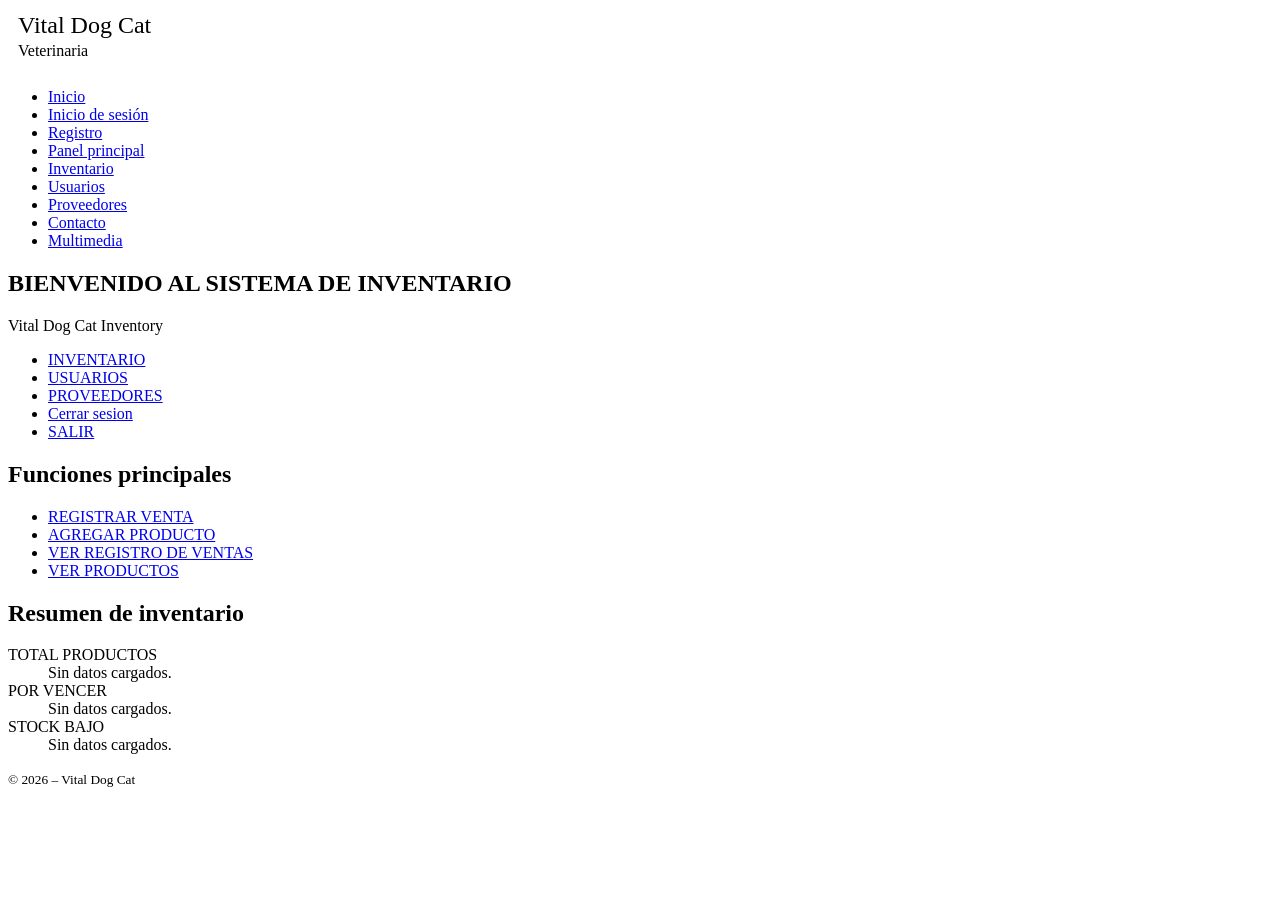
==== frontend/admin.html @ f1f75555 "Maqueta las pantallas HTML de Vital Dog Cat" ====
<!DOCTYPE html>
<html lang="es">
  <head>
    <meta charset="UTF-8">
    <meta name="viewport" content="width=device-width, initial-scale=1.0">
    <title>Panel principal | Vital Dog Cat</title>
  </head>
  <body>
    <!-- Encabezado y navegación principal -->
    <header id="encabezado" class="encabezado">
      <a href="index.html"><img src="img/logo.svg" alt="Vital Dog Cat: volver al inicio" width="240" height="60"></a>
      <nav aria-label="Navegación principal">
        <ul>
          <li><a href="index.html">Inicio</a></li>
          <li><a href="login.html">Inicio de sesión</a></li>
          <li><a href="registro.html">Registro</a></li>
          <li><a href="admin.html" aria-current="page">Panel principal</a></li>
          <li><a href="inventario.html">Inventario</a></li>
          <li><a href="usuarios.html">Usuarios</a></li>
          <li><a href="proveedores.html">Proveedores</a></li>
          <li><a href="contacto.html">Contacto</a></li>
          <li><a href="multimedia.html">Multimedia</a></li>
        </ul>
      </nav>
    </header>
    <!-- Contenido principal -->
    <main id="contenido" class="contenido">
      <section id="panel" class="seccion-panel">
        <h1>BIENVENIDO AL SISTEMA DE INVENTARIO</h1>
        <p>Vital Dog Cat Inventory</p>
        <nav aria-label="Menú del sistema">
          <ul>
            <li><a href="inventario.html">INVENTARIO</a></li>
            <li><a href="usuarios.html">USUARIOS</a></li>
            <li><a href="proveedores.html">PROVEEDORES</a></li>
            <li><a href="login.html">Cerrar sesion</a></li>
            <li><a href="index.html">SALIR</a></li>
          </ul>
        </nav>
      </section>
      <section id="funciones" class="seccion-funciones">
        <h2>Funciones principales</h2>
        <ul>
          <li><a href="ventas.html">REGISTRAR VENTA</a></li>
          <li><a href="nuevo-producto.html">AGREGAR PRODUCTO</a></li>
          <li><a href="registro-ventas.html">VER REGISTRO DE VENTAS</a></li>
          <li><a href="inventario.html">VER PRODUCTOS</a></li>
        </ul>
      </section>
      <aside class="resumen-inventario" aria-labelledby="titulo-resumen">
        <h2 id="titulo-resumen">Resumen de inventario</h2>
        <dl>
          <dt>TOTAL PRODUCTOS</dt>
          <dd>Sin datos cargados.</dd>
          <dt>POR VENCER</dt>
          <dd>Sin datos cargados.</dd>
          <dt>STOCK BAJO</dt>
          <dd>Sin datos cargados.</dd>
        </dl>
      </aside>
    </main>
    <!-- Pie de página -->
    <footer class="pie-pagina">
      <p><small>&copy; 2026 – Vital Dog Cat</small></p>
    </footer>
  </body>
</html>
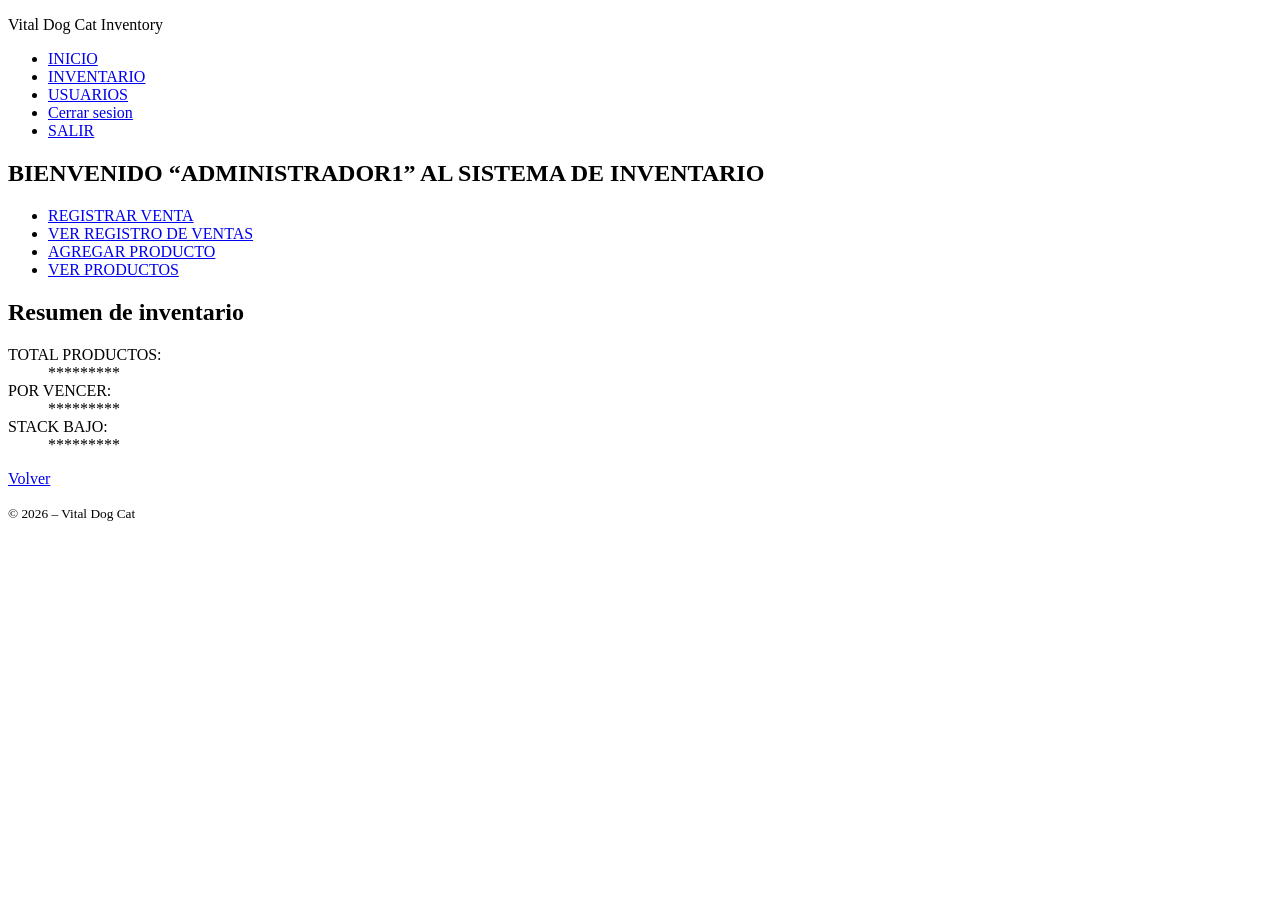
==== commit 31bf0ce2: "Ajusta el maquetado HTML a las ocho capturas del prototipo" ====
--- a/frontend/admin.html
+++ b/frontend/admin.html
@@ -3,61 +3,47 @@
   <head>
     <meta charset="UTF-8">
     <meta name="viewport" content="width=device-width, initial-scale=1.0">
-    <title>Panel principal | Vital Dog Cat</title>
+    <title>Inicio del sistema | Vital Dog Cat</title>
   </head>
   <body>
-    <!-- Encabezado y navegación principal -->
+    <!-- Encabezado del prototipo -->
     <header id="encabezado" class="encabezado">
-      <a href="index.html"><img src="img/logo.svg" alt="Vital Dog Cat: volver al inicio" width="240" height="60"></a>
-      <nav aria-label="Navegación principal">
+      <p>Vital Dog Cat Inventory</p>
+      <nav aria-label="Menú del sistema">
         <ul>
-          <li><a href="index.html">Inicio</a></li>
-          <li><a href="login.html">Inicio de sesión</a></li>
-          <li><a href="registro.html">Registro</a></li>
-          <li><a href="admin.html" aria-current="page">Panel principal</a></li>
-          <li><a href="inventario.html">Inventario</a></li>
-          <li><a href="usuarios.html">Usuarios</a></li>
-          <li><a href="proveedores.html">Proveedores</a></li>
-          <li><a href="contacto.html">Contacto</a></li>
-          <li><a href="multimedia.html">Multimedia</a></li>
+          <li><a href="admin.html" aria-current="page">INICIO</a></li>
+          <li><a href="inventario.html">INVENTARIO</a></li>
+          <li><a href="usuarios.html">USUARIOS</a></li>
+          <li><a href="login.html">Cerrar sesion</a></li>
+          <li><a href="index.html">SALIR</a></li>
         </ul>
       </nav>
     </header>
-    <!-- Contenido principal -->
+    <!-- Contenido de la pantalla -->
     <main id="contenido" class="contenido">
       <section id="panel" class="seccion-panel">
-        <h1>BIENVENIDO AL SISTEMA DE INVENTARIO</h1>
-        <p>Vital Dog Cat Inventory</p>
-        <nav aria-label="Menú del sistema">
+        <h1>BIENVENIDO “ADMINISTRADOR1” AL SISTEMA DE INVENTARIO</h1>
+        <nav aria-label="Funciones principales">
           <ul>
-            <li><a href="inventario.html">INVENTARIO</a></li>
-            <li><a href="usuarios.html">USUARIOS</a></li>
-            <li><a href="proveedores.html">PROVEEDORES</a></li>
-            <li><a href="login.html">Cerrar sesion</a></li>
-            <li><a href="index.html">SALIR</a></li>
+            <li><a href="ventas.html">REGISTRAR VENTA</a></li>
+            <li><a href="registro-ventas.html">VER REGISTRO DE VENTAS</a></li>
+            <li><a href="nuevo-producto.html">AGREGAR PRODUCTO</a></li>
+            <li><a href="inventario.html">VER PRODUCTOS</a></li>
           </ul>
         </nav>
-      </section>
-      <section id="funciones" class="seccion-funciones">
-        <h2>Funciones principales</h2>
-        <ul>
-          <li><a href="ventas.html">REGISTRAR VENTA</a></li>
-          <li><a href="nuevo-producto.html">AGREGAR PRODUCTO</a></li>
-          <li><a href="registro-ventas.html">VER REGISTRO DE VENTAS</a></li>
-          <li><a href="inventario.html">VER PRODUCTOS</a></li>
-        </ul>
       </section>
       <aside class="resumen-inventario" aria-labelledby="titulo-resumen">
         <h2 id="titulo-resumen">Resumen de inventario</h2>
         <dl>
-          <dt>TOTAL PRODUCTOS</dt>
-          <dd>Sin datos cargados.</dd>
-          <dt>POR VENCER</dt>
-          <dd>Sin datos cargados.</dd>
-          <dt>STOCK BAJO</dt>
-          <dd>Sin datos cargados.</dd>
+          <dt>TOTAL PRODUCTOS:</dt>
+          <dd>*********</dd>
+          <dt>POR VENCER:</dt>
+          <dd>*********</dd>
+          <dt>STACK BAJO:</dt>
+          <dd>*********</dd>
         </dl>
       </aside>
+      <p><a href="index.html" aria-label="Volver a la página de inicio">Volver</a></p>
     </main>
     <!-- Pie de página -->
     <footer class="pie-pagina">
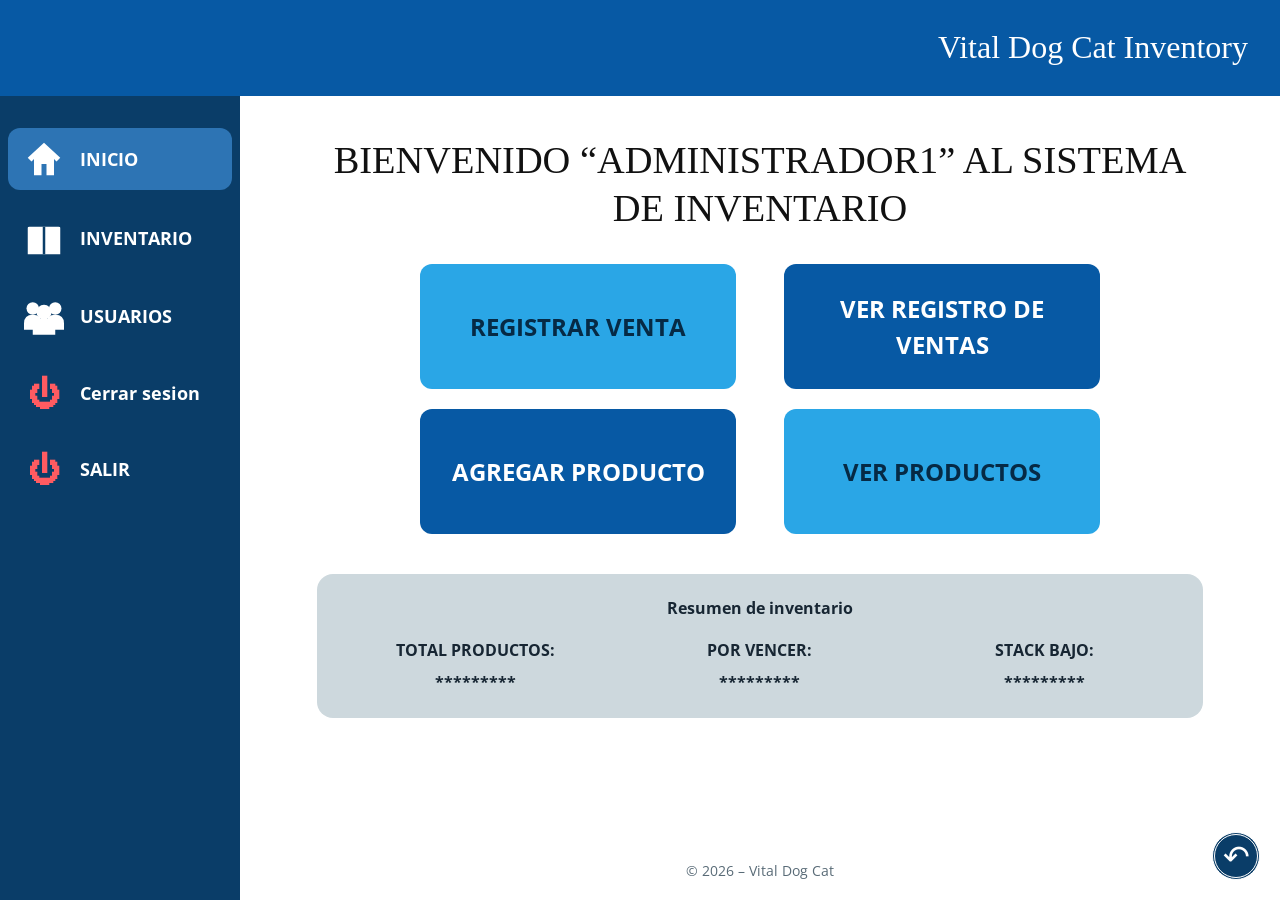
==== commit b85e06a0: "Aplica los estilos CSS del prototipo y los ejercicios de la guía" ====
--- a/frontend/admin.html
+++ b/frontend/admin.html
@@ -4,26 +4,31 @@
     <meta charset="UTF-8">
     <meta name="viewport" content="width=device-width, initial-scale=1.0">
     <title>Inicio del sistema | Vital Dog Cat</title>
+    <link rel="preconnect" href="https://fonts.googleapis.com">
+    <link rel="preconnect" href="https://fonts.gstatic.com" crossorigin>
+    <link rel="stylesheet" href="https://fonts.googleapis.com/css2?family=Open+Sans:wght@400;600;700&amp;display=swap">
+    <link rel="stylesheet" href="css/estilos.css">
   </head>
-  <body>
+  <body class="pagina pagina-sistema">
     <!-- Encabezado del prototipo -->
     <header id="encabezado" class="encabezado">
       <p>Vital Dog Cat Inventory</p>
-      <nav aria-label="Menú del sistema">
-        <ul>
-          <li><a href="admin.html" aria-current="page">INICIO</a></li>
-          <li><a href="inventario.html">INVENTARIO</a></li>
-          <li><a href="usuarios.html">USUARIOS</a></li>
-          <li><a href="login.html">Cerrar sesion</a></li>
-          <li><a href="index.html">SALIR</a></li>
-        </ul>
-      </nav>
     </header>
+    <!-- Barra lateral del sistema -->
+    <nav class="menu-lateral" aria-label="Menú del sistema">
+      <ul class="menu">
+        <li><a href="admin.html" aria-current="page"><span class="icono-menu" aria-hidden="true"><svg viewBox="0 0 32 32" aria-hidden="true" focusable="false"><path d="M3 15 16 3 29 15 26 18 24 16v13h-6v-9h-4v9H8V16l-2 2Z"/></svg></span><span>INICIO</span></a></li>
+        <li><a href="inventario.html"><span class="icono-menu" aria-hidden="true"><svg viewBox="0 0 32 32" aria-hidden="true" focusable="false"><path d="M3 7h26v22H3Z"/><path class="trazo-icono" d="M2 7 7 3h18l5 4M16 7v22"/></svg></span><span>INVENTARIO</span></a></li>
+        <li><a href="usuarios.html"><span class="icono-menu" aria-hidden="true"><svg viewBox="0 0 32 32" aria-hidden="true" focusable="false"><circle cx="7" cy="10" r="5"/><circle cx="25" cy="10" r="5"/><path d="M0 27V22q0-7 7-7t7 7v5M18 27V22q0-7 7-7t7 7v5"/><circle cx="16" cy="13" r="6"/><path d="M7 31v-5q0-8 9-8t9 8v5Z"/></svg></span><span>USUARIOS</span></a></li>
+        <li><a href="login.html"><span class="icono-menu" aria-hidden="true">⏻</span><span>Cerrar sesion</span></a></li>
+        <li><a href="index.html"><span class="icono-menu" aria-hidden="true">⏻</span><span>SALIR</span></a></li>
+      </ul>
+    </nav>
     <!-- Contenido de la pantalla -->
     <main id="contenido" class="contenido">
       <section id="panel" class="seccion-panel">
         <h1>BIENVENIDO “ADMINISTRADOR1” AL SISTEMA DE INVENTARIO</h1>
-        <nav aria-label="Funciones principales">
+        <nav class="funciones" aria-label="Funciones principales">
           <ul>
             <li><a href="ventas.html">REGISTRAR VENTA</a></li>
             <li><a href="registro-ventas.html">VER REGISTRO DE VENTAS</a></li>
@@ -43,7 +48,7 @@
           <dd>*********</dd>
         </dl>
       </aside>
-      <p><a href="index.html" aria-label="Volver a la página de inicio">Volver</a></p>
+      <p><a href="index.html" class="boton-volver" aria-label="Volver a la página de inicio">↶</a></p>
     </main>
     <!-- Pie de página -->
     <footer class="pie-pagina">
--- a/frontend/css/estilos.css
+++ b/frontend/css/estilos.css
@@ -0,0 +1,918 @@
+/* 1. RESET Y MODELO DE CAJA */
+*, *::before, *::after {
+  box-sizing: border-box;
+}
+* {
+  margin: 0;
+  padding: 0;
+}
+
+/* Open Sans: copia local de respaldo, distribuida bajo OFL. */
+@font-face {
+  font-family: "Open Sans Local";
+  src: url("../fonts/open-sans-latin-400-normal.woff2") format("woff2");
+  font-style: normal;
+  font-weight: 400;
+  font-display: swap;
+}
+@font-face {
+  font-family: "Open Sans Local";
+  src: url("../fonts/open-sans-latin-600-normal.woff2") format("woff2");
+  font-style: normal;
+  font-weight: 600;
+  font-display: swap;
+}
+@font-face {
+  font-family: "Open Sans Local";
+  src: url("../fonts/open-sans-latin-700-normal.woff2") format("woff2");
+  font-style: normal;
+  font-weight: 700;
+  font-display: swap;
+}
+
+/* 2. VARIABLES: tonos aproximados de las capturas del prototipo */
+:root {
+  --color-primario: #0759a4;
+  --color-secundario: #2aa6e6;
+  --color-menu: #0a3d68;
+  --color-activo: #2d74b4;
+  --color-texto: #172633;
+  --color-fondo: #f3f6f9;
+  --color-superficie: #ffffff;
+  --color-panel: #cdd8dd;
+  --color-campo: #eeeeec;
+  --color-borde: #269ed6;
+  --color-error: #d71920;
+  --color-exito: #207044;
+  --color-modal: #d9ddff;
+  --color-muted: #596b77;
+  --radio: 1rem;
+  --espacio: 1.5rem;
+  --sombra: 0 6px 20px rgb(10 61 104 / 10%);
+  --fuente-cuerpo: "Open Sans Local", "Open Sans", Arial, sans-serif;
+  --fuente-titulo: Georgia, "Times New Roman", serif;
+}
+
+/* 3. TIPOGRAFÍA, HERENCIA Y ELEMENTOS BASE */
+body {
+  background-color: var(--color-fondo);
+  color: var(--color-texto);
+  font-family: var(--fuente-cuerpo);
+  line-height: 1.5;
+}
+.pagina {
+  display: flex;
+  flex-direction: column;
+  min-height: 100vh;
+}
+h1, h2, h3 {
+  line-height: 1.25;
+}
+h1 {
+  font-family: var(--fuente-titulo);
+  font-size: clamp(1.75rem, 3vw, 2.75rem);
+  font-weight: 400;
+  text-align: center;
+  color: var(--color-primario);
+  margin-bottom: 2rem;
+}
+h2 {
+  font-size: 1.75rem;
+  font-weight: 700;
+  margin-bottom: 1rem;
+}
+h3 {
+  font-size: 1.35rem;
+  font-weight: 600;
+  margin-bottom: .75rem;
+}
+p {
+  font-size: 1rem;
+  font-weight: 400;
+  line-height: 1.6;
+  margin-bottom: 1rem;
+}
+small {
+  font-size: .875rem;
+}
+a {
+  color: var(--color-primario);
+  text-underline-offset: .2em;
+}
+a:hover {
+  color: var(--color-menu);
+}
+a:focus-visible, button:focus-visible, input:focus-visible,
+select:focus-visible, textarea:focus-visible {
+  outline: 3px solid var(--color-primario);
+  outline-offset: 4px;
+}
+img {
+  display: block;
+  max-width: 100%;
+  height: auto;
+}
+ul, ol {
+  padding-left: 1.5rem;
+}
+li {
+  margin-bottom: .5rem;
+}
+li:last-child {
+  margin-bottom: 0;
+}
+nav ul {
+  list-style: none;
+  padding: 0;
+}
+nav a {
+  display: inline-block;
+  text-decoration: none;
+  padding: .7rem 1rem;
+  border-radius: .75rem;
+}
+nav a:hover {
+  background-color: var(--color-panel);
+  color: var(--color-menu);
+}
+nav a[aria-current="page"] {
+  background-color: var(--color-activo);
+  color: var(--color-superficie);
+}
+.contenido {
+  width: min(1120px, 100%);
+  margin: 0 auto;
+  padding: 2.5rem var(--espacio);
+  flex: 1;
+  min-width: 0;
+}
+.contenido > section {
+  margin-bottom: 2.5rem;
+}
+.pie-pagina {
+  padding: 1rem var(--espacio);
+  background-color: var(--color-menu);
+  color: var(--color-superficie);
+  text-align: center;
+}
+.pie-pagina p {
+  margin: 0;
+}
+
+/* 4. ENCABEZADO STICKY Y FLEXBOX EN LAS PÁGINAS ACADÉMICAS */
+.encabezado {
+  position: sticky;
+  top: 0;
+  z-index: 20;
+  display: flex;
+  align-items: center;
+  justify-content: space-between;
+  gap: 1rem;
+  padding: 1rem 2rem;
+  background-color: var(--color-superficie);
+  color: var(--color-texto);
+  box-shadow: var(--sombra);
+}
+.encabezado > a {
+  flex: 0 0 180px;
+}
+.encabezado nav ul {
+  display: flex;
+  align-items: center;
+  justify-content: flex-end;
+  flex-wrap: wrap;
+  gap: .25rem;
+}
+.encabezado nav li {
+  margin: 0;
+}
+.pagina-publica .encabezado nav a {
+  padding: .5rem .65rem;
+  font-size: .875rem;
+}
+
+/* 5. TARJETAS: caja, insignia absolute y galería Grid */
+#bienvenida {
+  padding: 2.5rem;
+  border-radius: var(--radio);
+  background-color: var(--color-superficie);
+  box-shadow: var(--sombra);
+  text-align: center;
+}
+h2 + p {
+  color: var(--color-muted);
+}
+hr {
+  border: 0;
+  border-top: 1px solid var(--color-panel);
+  margin: 2rem 0;
+}
+.galeria-modulos {
+  display: grid;
+  grid-template-columns: repeat(auto-fit, minmax(250px, 1fr));
+  gap: var(--espacio);
+}
+.tarjeta {
+  position: relative;
+  padding: 2rem;
+  border: 1px solid var(--color-panel);
+  border-radius: var(--radio);
+  background-color: var(--color-superficie);
+  box-shadow: var(--sombra);
+}
+.tarjeta > h3 {
+  color: var(--color-primario);
+}
+.tarjeta.destacada {
+  grid-column: span 2;
+  border: 2px solid var(--color-borde);
+  padding-top: 3rem;
+}
+.insignia {
+  position: absolute;
+  top: .75rem;
+  right: .75rem;
+  padding: .25rem .75rem;
+  border-radius: 2rem;
+  background-color: var(--color-primario);
+  color: var(--color-superficie);
+  font-size: .75rem;
+}
+.tarjeta a {
+  display: inline-block;
+  padding: .6rem 1rem;
+  border-radius: .75rem;
+  background-color: var(--color-primario);
+  color: var(--color-superficie);
+  text-decoration: none;
+}
+.tarjeta a:hover {
+  background-color: var(--color-menu);
+}
+.seccion-pasos ol li:nth-child(even) {
+  background-color: #e8edf1;
+}
+.seccion-pasos li {
+  padding: .5rem;
+  border-radius: .5rem;
+}
+.seccion-equipo dd {
+  margin: 0 0 1rem 1rem;
+}
+figure img {
+  border-radius: var(--radio);
+  margin: 0 auto 1rem;
+}
+figcaption {
+  color: var(--color-muted);
+  text-align: center;
+}
+
+/* 6. PANEL: GRID CON ÁREAS Y MENÚ LATERAL FLEX */
+.pagina-sistema {
+  display: grid;
+  grid-template-columns: 240px minmax(0, 1fr);
+  grid-template-rows: auto 1fr auto;
+  grid-template-areas:
+    "encabezado encabezado"
+    "menu principal"
+    "menu pie";
+  background-color: var(--color-superficie);
+}
+.pagina-sistema > .encabezado {
+  grid-area: encabezado;
+  min-height: 96px;
+  justify-content: flex-end;
+  background-color: var(--color-primario);
+  color: var(--color-superficie);
+  box-shadow: none;
+}
+.pagina-sistema .encabezado p {
+  margin: 0;
+  font-family: var(--fuente-titulo);
+  font-size: clamp(1.25rem, 3vw, 2rem);
+}
+.menu-lateral {
+  grid-area: menu;
+  background-color: var(--color-menu);
+  padding: 2rem .5rem;
+}
+.menu {
+  position: sticky;
+  top: 120px;
+  display: flex;
+  flex-direction: column;
+  gap: 1rem;
+}
+.menu li {
+  margin: 0;
+}
+.menu a {
+  display: flex;
+  align-items: center;
+  gap: 1rem;
+  min-height: 60px;
+  width: 100%;
+  color: var(--color-superficie);
+  font-size: 1.15rem;
+  font-weight: 700;
+}
+.menu a:hover {
+  background-color: var(--color-activo);
+  color: var(--color-superficie);
+}
+.icono-menu {
+  width: 40px;
+  flex-shrink: 0;
+  text-align: center;
+  font-size: 2rem;
+  line-height: 1;
+}
+.menu li:nth-last-child(-n+2) .icono-menu {
+  color: #ff5b61;
+}
+.pagina-sistema > .contenido {
+  grid-area: principal;
+  position: relative;
+  padding: 2.5rem clamp(1.25rem, 6vw, 6rem);
+}
+.pagina-sistema h1 {
+  color: #111111;
+}
+.pagina-sistema > .pie-pagina {
+  grid-area: pie;
+  background-color: var(--color-superficie);
+  color: var(--color-muted);
+}
+.funciones ul {
+  display: grid;
+  grid-template-columns: repeat(2, minmax(0, 1fr));
+  gap: 1.25rem 3rem;
+  max-width: 680px;
+  margin: 0 auto;
+}
+.funciones li {
+  margin: 0;
+}
+.funciones a {
+  display: flex;
+  align-items: center;
+  justify-content: center;
+  min-height: 125px;
+  width: 100%;
+  padding: 1.5rem;
+  background-color: var(--color-secundario);
+  color: #062a45;
+  font-size: 1.5rem;
+  font-weight: 700;
+  text-align: center;
+}
+.funciones li:nth-child(2) a, .funciones li:nth-child(3) a {
+  background-color: var(--color-primario);
+  color: var(--color-superficie);
+}
+.funciones a:hover {
+  background-color: var(--color-menu);
+  color: var(--color-superficie);
+}
+.resumen-inventario {
+  margin: 2rem auto;
+  padding: 1.5rem;
+  border-radius: var(--radio);
+  background-color: var(--color-panel);
+}
+.resumen-inventario h2 {
+  font-size: 1rem;
+  text-align: center;
+  margin-bottom: 1.25rem;
+}
+.resumen-inventario dl {
+  display: grid;
+  grid-template-columns: repeat(3, minmax(0, 1fr));
+  gap: .5rem 1rem;
+  text-align: center;
+  font-weight: 700;
+}
+.resumen-inventario dt {
+  grid-row: 1;
+}
+.resumen-inventario dd {
+  grid-row: 2;
+}
+.boton-volver {
+  position: fixed;
+  bottom: 1.25rem;
+  right: 1.25rem;
+  z-index: 30;
+  display: flex;
+  align-items: center;
+  justify-content: center;
+  width: 48px;
+  height: 48px;
+  border: 3px double var(--color-superficie);
+  border-radius: 50%;
+  background-color: var(--color-menu);
+  color: var(--color-superficie);
+  text-decoration: none;
+  font-size: 2rem;
+}
+.boton-volver:hover {
+  background-color: var(--color-primario);
+  color: var(--color-superficie);
+}
+
+/* 7. TABLAS Y ACCIONES */
+.seccion-listado {
+  padding: 2rem;
+  background-color: var(--color-panel);
+  border-radius: 2rem;
+  overflow-x: auto;
+}
+table {
+  border-collapse: separate;
+  border-spacing: 0 .35rem;
+  width: 100%;
+  margin-bottom: 1.5rem;
+}
+caption {
+  text-align: left;
+  color: var(--color-muted);
+  font-size: .875rem;
+  margin-bottom: .5rem;
+}
+th, td {
+  padding: .8rem 1rem;
+  text-align: left;
+}
+th {
+  background-color: #c3c7c5;
+  color: #111111;
+  font-weight: 700;
+}
+tbody tr {
+  background-color: #e4e6e4;
+}
+tbody tr:nth-child(even) {
+  background-color: #d4d8d7;
+}
+th:first-child, td:first-child {
+  border-radius: 1rem 0 0 1rem;
+}
+th:last-child, td:last-child {
+  border-radius: 0 1rem 1rem 0;
+}
+td a, td button {
+  display: inline-block;
+  border: 2px solid var(--color-borde);
+  border-radius: .6rem;
+  padding: .25rem 1rem;
+  margin: .2rem;
+  background-color: var(--color-superficie);
+  color: var(--color-texto);
+  text-decoration: none;
+  font: inherit;
+  font-weight: 700;
+}
+
+/* 8. FORMULARIOS: CAJAS, FOCUS, BOTONES INLINE-BLOCK */
+form {
+  max-width: 640px;
+  margin: 0 auto;
+}
+fieldset {
+  min-width: 0;
+  border: 0;
+  padding: 0;
+}
+legend {
+  color: var(--color-muted);
+  font-size: .875rem;
+  margin-bottom: 1.25rem;
+}
+label {
+  display: block;
+  margin-bottom: .5rem;
+  font-weight: 600;
+}
+input, select, textarea {
+  width: 100%;
+  min-height: 54px;
+  border: 2px solid var(--color-borde);
+  border-radius: .75rem;
+  padding: .8rem 1rem;
+  background-color: var(--color-campo);
+  color: var(--color-texto);
+  font: inherit;
+}
+input::placeholder, textarea::placeholder {
+  color: var(--color-muted);
+}
+input:focus, select:focus, textarea:focus {
+  border-color: var(--color-primario);
+  background-color: var(--color-superficie);
+}
+input[type="radio"], input[type="checkbox"] {
+  width: 1.25rem;
+  min-height: 1.25rem;
+  accent-color: var(--color-primario);
+  vertical-align: middle;
+}
+input[type="radio"] + label, input[type="checkbox"] + label {
+  display: inline-block;
+  margin: .5rem 1rem .5rem .4rem;
+}
+button, .boton {
+  cursor: pointer;
+}
+.boton {
+  display: inline-block;
+  border: 0;
+  border-radius: .75rem;
+  padding: .85rem 1.5rem;
+  background-color: var(--color-secundario);
+  color: #062a45;
+  font: inherit;
+  font-weight: 700;
+  letter-spacing: .025em;
+  text-align: center;
+  text-transform: uppercase;
+  text-decoration: none;
+}
+.boton:hover {
+  background-color: var(--color-primario);
+  color: var(--color-superficie);
+}
+.boton:active {
+  transform: translateY(1px);
+}
+.boton-secundario {
+  background-color: var(--color-panel);
+}
+button:disabled {
+  cursor: not-allowed;
+  opacity: .6;
+}
+.pagina-sistema form .boton {
+  width: 100%;
+  margin-top: 1rem;
+  min-height: 64px;
+  font-size: 1.25rem;
+}
+.seccion-formulario {
+  padding: 2rem;
+  border-radius: var(--radio);
+  background-color: var(--color-superficie);
+}
+.seccion-formulario > h2 {
+  font-size: 1.25rem;
+}
+
+/* 9. LOGIN: DOS COLUMNAS, COLORES E IDENTIDAD DEL PROTOTIPO */
+.pagina-login {
+  display: grid;
+  grid-template-columns: minmax(0, 1fr) minmax(0, 1.05fr);
+  grid-template-rows: 1fr auto;
+  grid-template-areas: "marca acceso" "pie pie";
+  background-color: var(--color-superficie);
+}
+.pagina-login .encabezado {
+  grid-area: marca;
+  position: relative;
+  display: flex;
+  flex-direction: column;
+  justify-content: center;
+  padding: 3rem 1rem;
+  box-shadow: none;
+}
+.pagina-login .encabezado > a {
+  flex: 0 1 auto;
+  width: 100%;
+}
+.pagina-login .encabezado img {
+  width: 100%;
+}
+.pagina-login .contenido {
+  grid-area: acceso;
+  display: flex;
+  align-items: center;
+  justify-content: center;
+  padding: 2rem;
+  width: 100%;
+  background-color: var(--color-primario);
+  color: var(--color-superficie);
+}
+.pagina-login .seccion-formulario {
+  width: min(560px, 100%);
+  margin: 0;
+  padding: 0;
+  background-color: transparent;
+}
+.icono-acceso {
+  display: block;
+  width: 190px;
+  height: auto;
+  margin: 0 auto 1.5rem;
+}
+.personas-fondo {
+  fill: #77c8ef;
+}
+.persona-frente {
+  fill: var(--color-menu);
+}
+.pagina-login h1 {
+  font-family: var(--fuente-cuerpo);
+  font-size: 2.4rem;
+  font-weight: 700;
+  color: var(--color-superficie);
+}
+.pagina-login legend {
+  color: #dcefff;
+}
+.pagina-login form p:not(:last-child) {
+  margin-bottom: 1.75rem;
+}
+.pagina-login label {
+  font-size: 1.3rem;
+}
+.pagina-login input {
+  background-color: var(--color-superficie);
+  border-color: var(--color-superficie);
+  border-radius: 3rem;
+}
+.pagina-login .boton {
+  display: block;
+  width: 80%;
+  margin: 2rem auto 0;
+  border-radius: 3rem;
+  background-color: #77c8ef;
+  color: #072e4a;
+  font-size: 1.5rem;
+  text-transform: none;
+}
+.pagina-login .pie-pagina {
+  grid-area: pie;
+}
+
+/* 10. FORMULARIO SUPERPUESTO: RELATIVE + ABSOLUTE */
+.pagina-alta-usuario .contenido {
+  min-height: 650px;
+}
+.panel-superpuesto {
+  position: absolute;
+  top: 10rem;
+  left: 8%;
+  right: 8%;
+  z-index: 10;
+  padding: 2.5rem;
+  border: 2px solid #111111;
+  border-radius: 2rem;
+  background-color: var(--color-modal);
+  box-shadow: var(--sombra);
+}
+.panel-superpuesto form {
+  max-width: none;
+}
+.panel-superpuesto input, .panel-superpuesto select {
+  border: 2px solid #111111;
+  border-radius: 3rem;
+  background-color: var(--color-superficie);
+}
+.panel-superpuesto .boton {
+  display: block;
+  width: auto;
+  min-width: 180px;
+  margin: 1.5rem auto 0;
+  border-radius: 3rem;
+}
+.cierre-panel {
+  position: absolute;
+  top: .75rem;
+  right: .75rem;
+  margin: 0;
+}
+.cierre-panel a {
+  display: flex;
+  align-items: center;
+  justify-content: center;
+  width: 42px;
+  height: 42px;
+  border-radius: 50%;
+  background-color: var(--color-error);
+  color: var(--color-superficie);
+  text-decoration: none;
+  font-size: 2rem;
+}
+
+/* 11. MULTIMEDIA Y AJUSTES PARA PANTALLAS PEQUEÑAS */
+iframe {
+  display: block;
+  max-width: 100%;
+  border: 0;
+  border-radius: var(--radio);
+}
+.seccion-video, .seccion-mapa {
+  padding: 1.5rem;
+  background-color: var(--color-superficie);
+  border-radius: var(--radio);
+}
+@media (max-width: 900px) {
+  .pagina-publica .encabezado {
+    flex-direction: column;
+  }
+  .encabezado > a {
+    flex-basis: auto;
+  }
+  .encabezado nav ul {
+    justify-content: center;
+  }
+  .pagina-sistema {
+    grid-template-columns: 185px minmax(0, 1fr);
+  }
+  .menu a {
+    gap: .5rem;
+    padding: .6rem;
+    font-size: .9rem;
+  }
+  .icono-menu {
+    width: 28px;
+  }
+  .funciones ul {
+    gap: 1rem;
+  }
+  .funciones a {
+    font-size: 1rem;
+  }
+  .seccion-listado {
+    padding: 1rem;
+  }
+}
+@media (max-width: 600px) {
+  .encabezado {
+    padding: .75rem;
+  }
+  .contenido {
+    padding: 1.5rem 1rem;
+  }
+  #bienvenida {
+    padding: 1.5rem;
+  }
+  .galeria-modulos {
+    grid-template-columns: minmax(0, 1fr);
+  }
+  .tarjeta.destacada {
+    grid-column: auto;
+  }
+  .pagina-sistema {
+    grid-template-columns: minmax(0, 1fr);
+    grid-template-areas: "encabezado" "menu" "principal" "pie";
+    grid-template-rows: auto auto 1fr auto;
+  }
+  .pagina-sistema .encabezado {
+    min-height: 64px;
+  }
+  .menu-lateral {
+    padding: .5rem;
+  }
+  .menu {
+    position: static;
+    flex-direction: row;
+    flex-wrap: wrap;
+    gap: .25rem;
+  }
+  .menu a {
+    width: auto;
+    min-height: 44px;
+    font-size: .75rem;
+  }
+  .icono-menu {
+    font-size: 1.3rem;
+    width: 20px;
+  }
+  .pagina-sistema > .contenido {
+    padding: 1.5rem 1rem;
+  }
+  .funciones ul {
+    grid-template-columns: minmax(0, 1fr);
+  }
+  .funciones a {
+    min-height: 80px;
+  }
+  .resumen-inventario dl {
+    grid-template-columns: minmax(0, 1fr);
+    gap: .5rem;
+  }
+  .resumen-inventario dt, .resumen-inventario dd {
+    grid-row: auto;
+  }
+  .resumen-inventario dd {
+    margin-bottom: 1rem;
+  }
+  .pagina-login {
+    grid-template-columns: minmax(0, 1fr);
+    grid-template-areas: "marca" "acceso" "pie";
+    grid-template-rows: auto 1fr auto;
+  }
+  .pagina-login .encabezado {
+    padding: 1.5rem;
+  }
+  .pagina-login .encabezado > a {
+    max-width: 280px;
+  }
+  .pagina-login .contenido {
+    padding: 2rem 1rem;
+  }
+  .pagina-login h1 {
+    font-size: 1.8rem;
+  }
+  .icono-acceso {
+    width: 140px;
+  }
+  .seccion-formulario {
+    padding: 1rem;
+  }
+  .pagina-alta-usuario .contenido {
+    min-height: 0;
+  }
+  .panel-superpuesto {
+    position: relative;
+    top: auto;
+    left: auto;
+    right: auto;
+    padding: 3rem 1rem 1rem;
+  }
+}
+
+/* Flexbox: tarjetas de integrantes con salto de línea. */
+.lista-tarjetas {
+  display: flex;
+  flex-wrap: wrap;
+  gap: var(--espacio);
+  padding: 0;
+  list-style: none;
+}
+.lista-tarjetas .tarjeta {
+  flex: 1 1 280px;
+  margin: 0;
+}
+
+/* Estados activos e iconos vectoriales del menú. */
+nav a[aria-current="page"]:hover {
+  background-color: var(--color-menu);
+  color: var(--color-superficie);
+}
+.menu a[aria-current="page"]:hover {
+  background-color: var(--color-primario);
+}
+.icono-menu svg {
+  display: block;
+  width: 100%;
+  height: auto;
+  fill: currentColor;
+}
+.trazo-icono {
+  fill: none;
+  stroke: var(--color-menu);
+  stroke-width: 2;
+}
+
+/* Dos columnas en las altas, como en las capturas. */
+.pagina-producto fieldset, .pagina-venta fieldset {
+  display: grid;
+  grid-template-columns: repeat(2, minmax(0, 1fr));
+  gap: 1rem;
+}
+.pagina-producto fieldset legend, .pagina-venta fieldset legend,
+.pagina-producto fieldset > p:first-of-type,
+.pagina-venta fieldset > p:nth-of-type(-n+2) {
+  grid-column: 1 / -1;
+}
+.pagina-producto fieldset p, .pagina-venta fieldset p {
+  margin: 0;
+}
+.panel-superpuesto h2, .panel-superpuesto legend, .panel-superpuesto label {
+  position: absolute;
+  width: 1px;
+  height: 1px;
+  padding: 0;
+  overflow: hidden;
+  clip-path: inset(50%);
+  white-space: nowrap;
+}
+.panel-superpuesto form fieldset p {
+  margin: 1.25rem 0 2rem;
+}
+.panel-superpuesto input::placeholder {
+  text-align: center;
+  font-style: italic;
+}
+.pagina-sistema .panel-superpuesto form .boton {
+  width: 14rem;
+  min-width: 0;
+  max-width: 100%;
+  min-height: 54px;
+}
+@media (max-width: 600px) {
+  .pagina-producto fieldset, .pagina-venta fieldset {
+    grid-template-columns: minmax(0, 1fr);
+  }
+}
